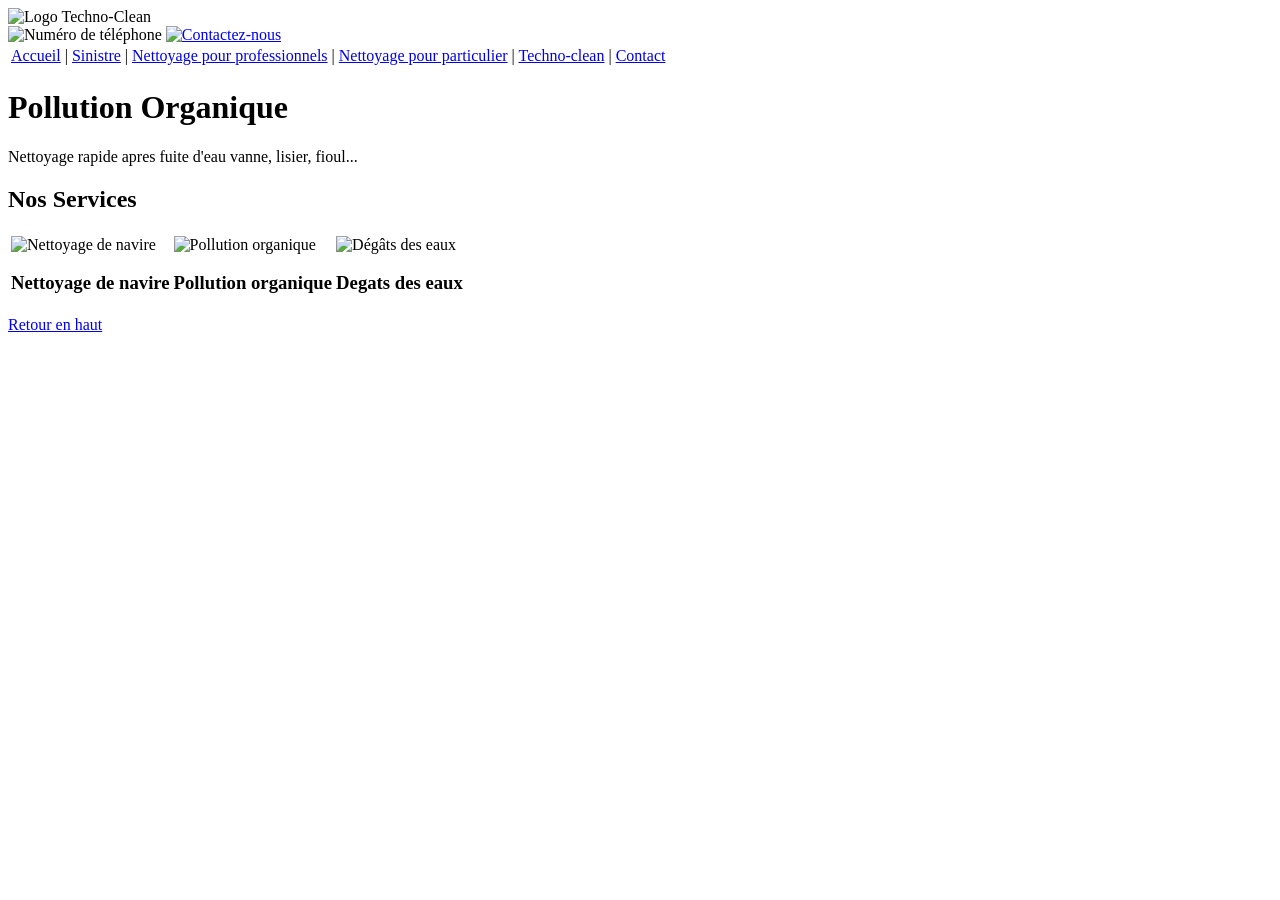
==== index.html @ 40b0fe15 "Update and rename ma-page-web-ilhan.html to index.html" ====
<!DOCTYPE html>
<html lang="fr">
<head>
    <title>Techno-Clean</title>
    <link rel="stylesheet" href="style1.css">
</head>
<body>
<div class="boite">
    <header>
	<img src="img/logo.png" alt="Logo Techno-Clean" class="logo-image">
        <table class="header-table">
				<div class="action-container">
						<img src="img/numtel.png" alt="Numéro de téléphone" class="numtel-icon">
					<a href="https://www.techno-clean.fr/contact.php" class="contact-link">
						<img src="img/contactez-nous-icon.png" alt="Contactez-nous" class="contact-icon">
					</a>
				</div>
            </tr>
           
            <tr>
                <td  class="nav">
                    <a href="https://www.techno-clean.fr/">Accueil</a> | 
                    <a href="https://www.techno-clean.fr/sinistre.php">Sinistre</a> | 
                    <a href="https://www.techno-clean.fr/nettoyages-speciaux-pour-professionnels.php">Nettoyage pour professionnels</a> | 
                    <a href="https://www.techno-clean.fr/nettoyages-speciaux-pour-particulier.php">Nettoyage pour particulier</a> | 
                    <a href="https://www.techno-clean.fr/techno-clean.php">Techno-clean</a> | 
                    <a href="https://www.techno-clean.fr/contact.php">Contact</a>
                </td>
            </tr>
        </table>
    </header>

    
        <h1>Pollution Organique</h1>
        <p>Nettoyage rapide apres fuite d'eau vanne, lisier, fioul...</p>
    </div>

    <section id="services" class="services">
        <h2>Nos Services</h2>
        <table class="services-table">
            <tr>
                <td>
                    <div class="service-box">
                        <img src="img/navire.jpg" alt="Nettoyage de navire">
                        <h3>Nettoyage de navire</h3>
                    </div>
                </td>
                <td>
                    <div class="service-box">
                        <img src="img/pollutionorganique.jpg" alt="Pollution organique">
                        <h3>Pollution organique</h3>
                    </div>
                </td>
                <td>
                    <div class="service-box">
                        <img src="img/degatdeseaux.jpg" alt="Dégâts des eaux">
                        <h3>Degats des eaux</h3>
                    </div>
                </td>
            </tr>
        </table>
    </section>

   
        
        <a href="#accueil">Retour en haut</a>
    
</body>
</html>
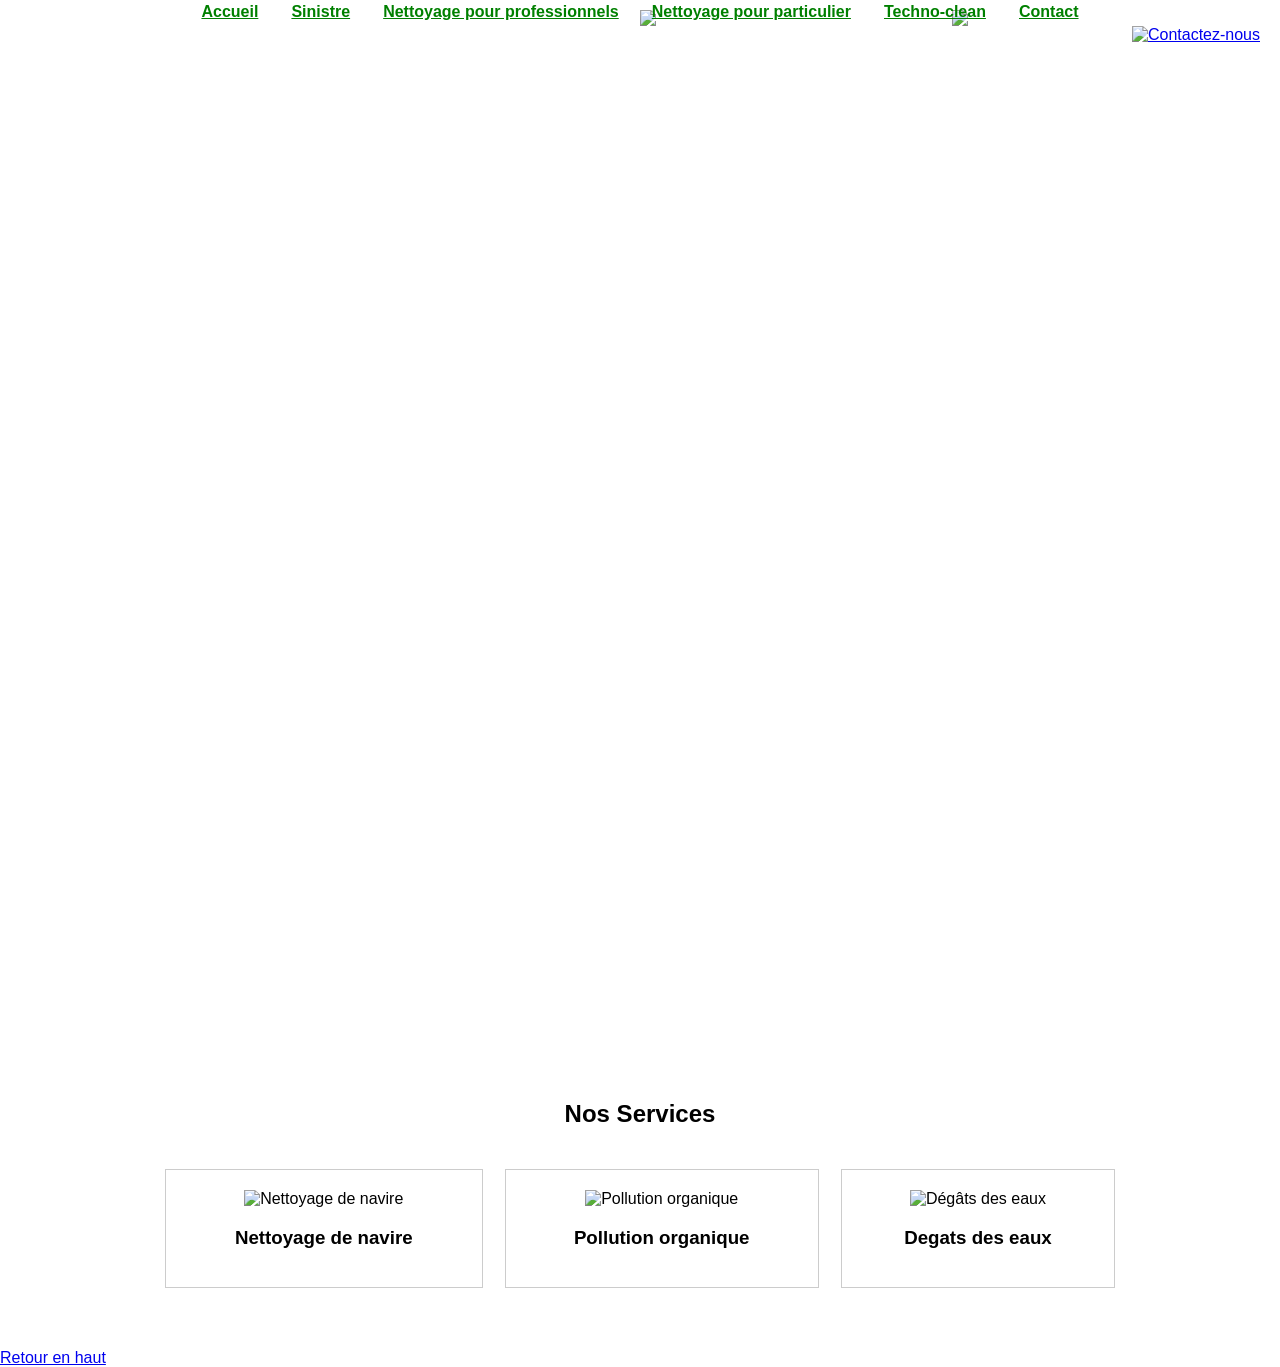
==== commit 4630bf26: "Update index.html" ====
--- a/index.html
+++ b/index.html
@@ -2,7 +2,7 @@
 <html lang="fr">
 <head>
     <title>Techno-Clean</title>
-    <link rel="stylesheet" href="style1.css">
+    <link rel="stylesheet" href="style.css">
 </head>
 <body>
 <div class="boite">
@@ -41,7 +41,7 @@
             <tr>
                 <td>
                     <div class="service-box">
-                        <img src="img/navire.jpg" alt="Nettoyage de navire">
+                        <img src="img/navire.png" alt="Nettoyage de navire">
                         <h3>Nettoyage de navire</h3>
                     </div>
                 </td>
--- a/style.css
+++ b/style.css
@@ -0,0 +1,137 @@
+body {
+    margin: 0;
+    font-family: Arial, sans-serif;
+}
+
+
+.header {
+    position: relative;
+    padding: 20px 0;
+    color: white;
+}
+
+.header-table {
+    width: 100%;
+    margin: 0; 
+    padding: 0; 
+    position: absolute; 
+    top: 0; 
+    left: 0;
+	
+	
+}
+.action-container {
+    display: flex; 
+    justify-content: flex-end; 
+    align-items: center; 
+    gap: 10px; 
+    position: absolute; 
+    top: 10px; 
+    right: 20px;
+	
+}
+
+.numtel-icon {
+    height: 50px; 
+    width: auto; 
+}
+
+.contact-icon {
+    height: 50px; 
+    width: auto; 
+}
+
+.logo-image {
+    position: absolute; 
+    top: 10px; 
+    left: 50%;
+	height: 80px;
+    display: block;
+    margin: 0 auto;
+}
+
+.contact {
+    position: absolute;
+    top: 10px;
+    right: 20px;
+}
+
+.contact-link {
+    display: inline-block;
+}
+
+.contact-icon {
+    width: 100%;
+    height: 100%;
+}
+
+
+.nav {
+    text-align: center;
+    margin-top: 10px;
+}
+
+.nav a {
+    color: green;
+    margin: 0 10px;
+    font-weight: bold;
+}
+
+.nav a:hover {
+    text-decoration: underline;
+}
+
+
+.boite {
+    background-image: url('img/pollution-organique2.jpg');
+    background-size: cover;
+    background-position: center;
+    background-repeat: no-repeat;
+    min-height: 1000px;
+    width: 100%;
+    color: white;
+    text-align: center;
+    display: flex;
+    justify-content: center;
+    align-items: center;
+    flex-direction: column;
+    padding: 20px; 
+}
+
+.boite h1 {
+    font-size: 3em;
+    margin: 0;
+}
+
+.boite p {
+    font-size: 1.5em;
+    margin-top: 10px;
+}
+
+
+.services {
+    padding: 40px 20px;
+    text-align: center;
+}
+
+.services-table {
+    width: 80%;
+    margin: 0 auto;
+    border-spacing: 20px;
+}
+
+.service-box {
+    text-align: center;
+    border: 1px solid #ccc;
+    padding: 20px;
+}
+
+
+.footer {
+    background-color: #333;
+    color: white;
+    text-align: center;
+    padding: 10px 0;
+}
+
+}
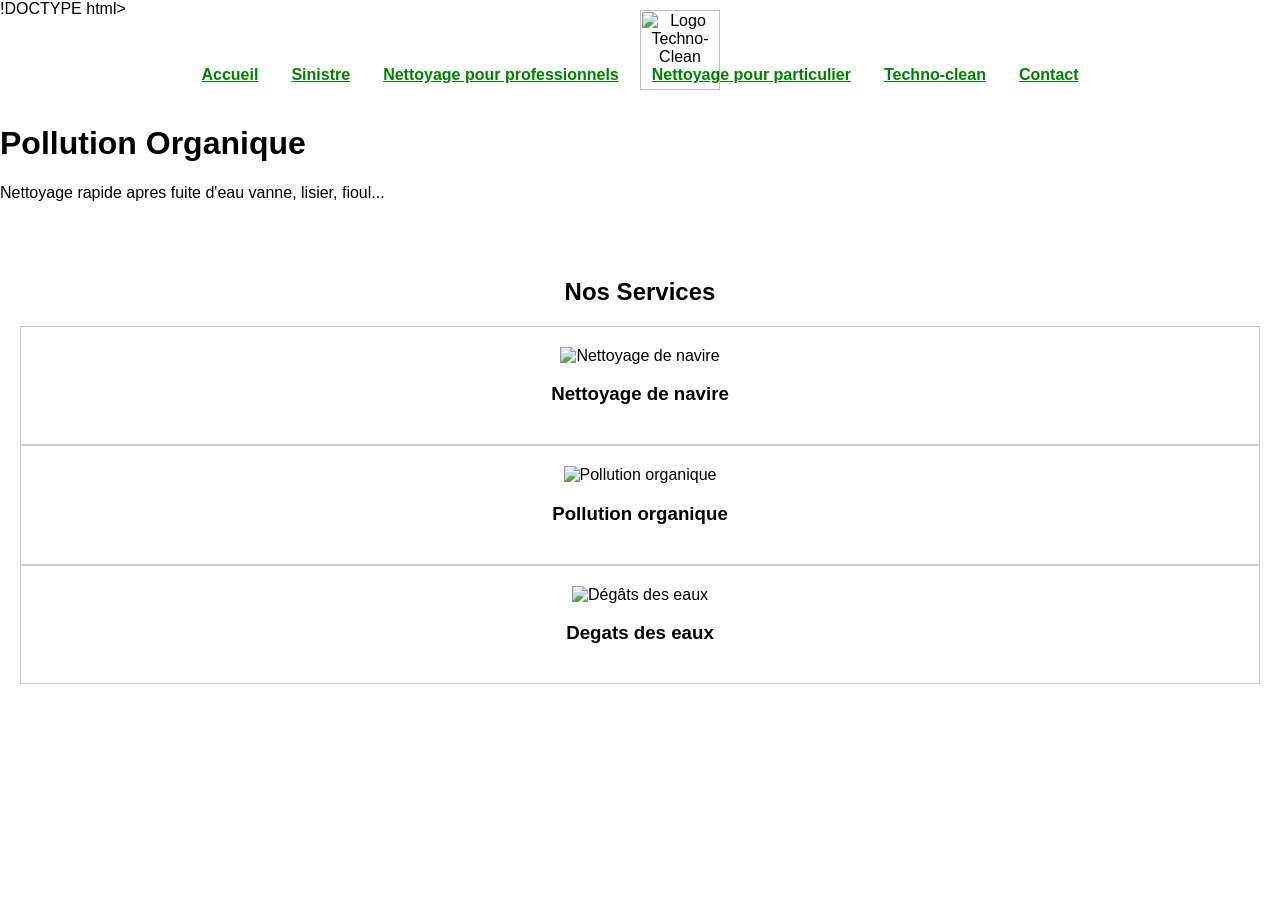
==== commit 11e3ab29: "Update index.html" ====
--- a/index.html
+++ b/index.html
@@ -1,70 +1,47 @@
-<!DOCTYPE html>
-<html lang="fr">
-<head>
-    <title>Techno-Clean</title>
-    <link rel="stylesheet" href="style.css">
-</head>
-<body>
-<div class="boite">
-    <header>
-	<img src="img/logo.png" alt="Logo Techno-Clean" class="logo-image">
-        <table class="header-table">
-				<div class="action-container">
-						<img src="img/numtel.png" alt="Numéro de téléphone" class="numtel-icon">
-					<a href="https://www.techno-clean.fr/contact.php" class="contact-link">
-						<img src="img/contactez-nous-icon.png" alt="Contactez-nous" class="contact-icon">
-					</a>
-				</div>
-            </tr>
-           
-            <tr>
-                <td  class="nav">
-                    <a href="https://www.techno-clean.fr/">Accueil</a> | 
-                    <a href="https://www.techno-clean.fr/sinistre.php">Sinistre</a> | 
-                    <a href="https://www.techno-clean.fr/nettoyages-speciaux-pour-professionnels.php">Nettoyage pour professionnels</a> | 
-                    <a href="https://www.techno-clean.fr/nettoyages-speciaux-pour-particulier.php">Nettoyage pour particulier</a> | 
-                    <a href="https://www.techno-clean.fr/techno-clean.php">Techno-clean</a> | 
-                    <a href="https://www.techno-clean.fr/contact.php">Contact</a>
-                </td>
-            </tr>
-        </table>
-    </header>
-
-    
-        <h1>Pollution Organique</h1>
-        <p>Nettoyage rapide apres fuite d'eau vanne, lisier, fioul...</p>
-    </div>
-
-    <section id="services" class="services">
-        <h2>Nos Services</h2>
-        <table class="services-table">
-            <tr>
-                <td>
-                    <div class="service-box">
-                        <img src="img/navire.png" alt="Nettoyage de navire">
-                        <h3>Nettoyage de navire</h3>
-                    </div>
-                </td>
-                <td>
-                    <div class="service-box">
-                        <img src="img/pollutionorganique.jpg" alt="Pollution organique">
-                        <h3>Pollution organique</h3>
-                    </div>
-                </td>
-                <td>
-                    <div class="service-box">
-                        <img src="img/degatdeseaux.jpg" alt="Dégâts des eaux">
-                        <h3>Degats des eaux</h3>
-                    </div>
-                </td>
-            </tr>
-        </table>
-    </section>
-
-   
-        
-        <a href="#accueil">Retour en haut</a>
-    
-</body>
-</html>
-
+!DOCTYPE html>
+<html lang="fr">
+<head>
+    <title>Techno-Clean</title>
+    <link rel="stylesheet" href="style.css">
+    <link rel="icon" href="img/favicon.ico" type="image/x-icon">
+</head>
+<body>
+        <header class="nav">
+            <div class="logo-container">
+                <img src="img/logo.png" alt="Logo Techno-Clean" class="logo-image">
+            </div>
+            <br>
+            <nav class="header">
+                <a href="https://www.techno-clean.fr/">Accueil</a> | 
+                <a href="https://www.techno-clean.fr/sinistre.php">Sinistre</a> | 
+                <a href="https://www.techno-clean.fr/nettoyages-speciaux-pour-professionnels.php">Nettoyage pour professionnels</a> | 
+                <a href="https://www.techno-clean.fr/nettoyages-speciaux-pour-particulier.php">Nettoyage pour particulier</a> | 
+                <a href="https://www.techno-clean.fr/techno-clean.php">Techno-clean</a> | 
+                <a href="https://www.techno-clean.fr/contact.php">Contact</a>
+            </nav>
+        </header>
+        
+        <div>
+        <h1>Pollution Organique</h1>
+        <p>Nettoyage rapide apres fuite d'eau vanne, lisier, fioul...</p>
+    </div>
+
+    <div id="services" class="services">
+        <h2>Nos Services</h2>
+        <div class="services-grid">
+            <div class="service-box">
+                <img src="img/navire.png" alt="Nettoyage de navire">
+                <h3>Nettoyage de navire</h3>
+            </div>
+            <div class="service-box">
+                <img src="img/pollutionorganique.png" alt="Pollution organique">
+                <h3>Pollution organique</h3>
+            </div>
+            <div class="service-box">
+                <img src="img/degatdeseaux.png" alt="Dégâts des eaux">
+                <h3>Degats des eaux</h3>
+            </div>
+        </div>
+    </div>
+</body>
+</html>
